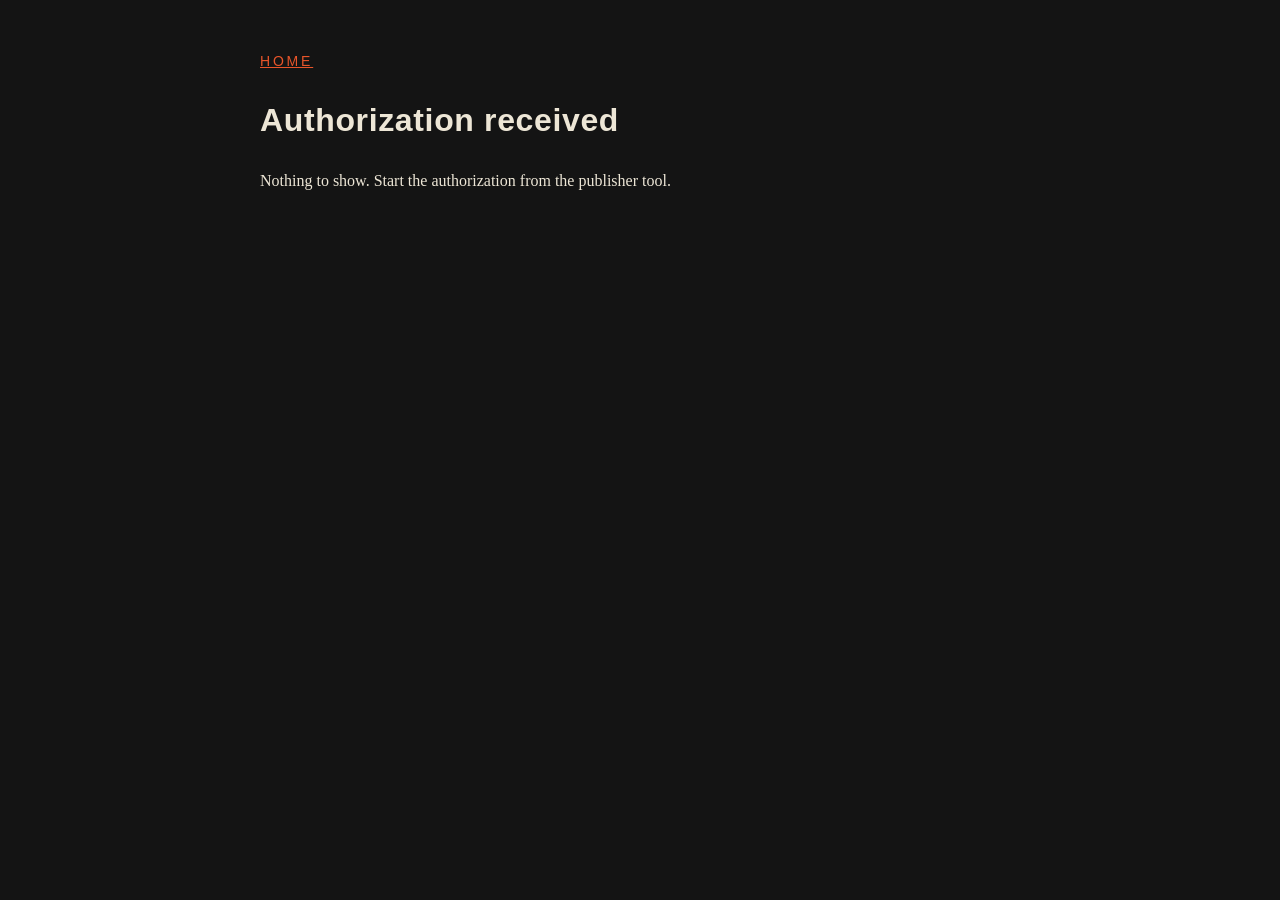
==== callback.html @ 1110b840 "Basak Finance site: home, privacy, terms, OAuth callback" ====
<!doctype html><html lang="en"><head><meta charset="utf-8"><meta name="viewport" content="width=device-width,initial-scale=1"><title>Authorization — Basak Finance</title><link rel="stylesheet" href="style.css"></head><body><main>
<nav><a href="index.html">Home</a></nav>
<h1>Authorization received</h1>
<p id="msg">Reading the response…</p>
<p id="code" style="display:none">Authorization code (copy this value):<br><code id="val"></code></p>
<script>
var q=new URLSearchParams(location.search);var c=q.get('code');var e=q.get('error');
if(c){document.getElementById('msg').textContent='Success. Paste the code below into the .env file as TIKTOK_AUTH_CODE.';document.getElementById('val').textContent=c;document.getElementById('code').style.display='block';}
else if(e){document.getElementById('msg').textContent='Authorization failed: '+e+' '+(q.get('error_description')||'');}
else{document.getElementById('msg').textContent='Nothing to show. Start the authorization from the publisher tool.';}
</script>
</main></body></html>
---- style.css ----
body{margin:0;font-family:Georgia,serif;background:#141414;color:#EDE6D6;line-height:1.6}
main{max-width:760px;margin:0 auto;padding:48px 24px}
h1,h2{font-family:Arial,Helvetica,sans-serif;letter-spacing:.02em}
a{color:#E8552A}nav a{margin-right:18px;font-family:Arial,sans-serif;font-size:14px;text-transform:uppercase;letter-spacing:.2em}
code{background:#2a2a2a;padding:2px 6px;border-radius:4px;word-break:break-all}
.small{font-size:14px;opacity:.75}
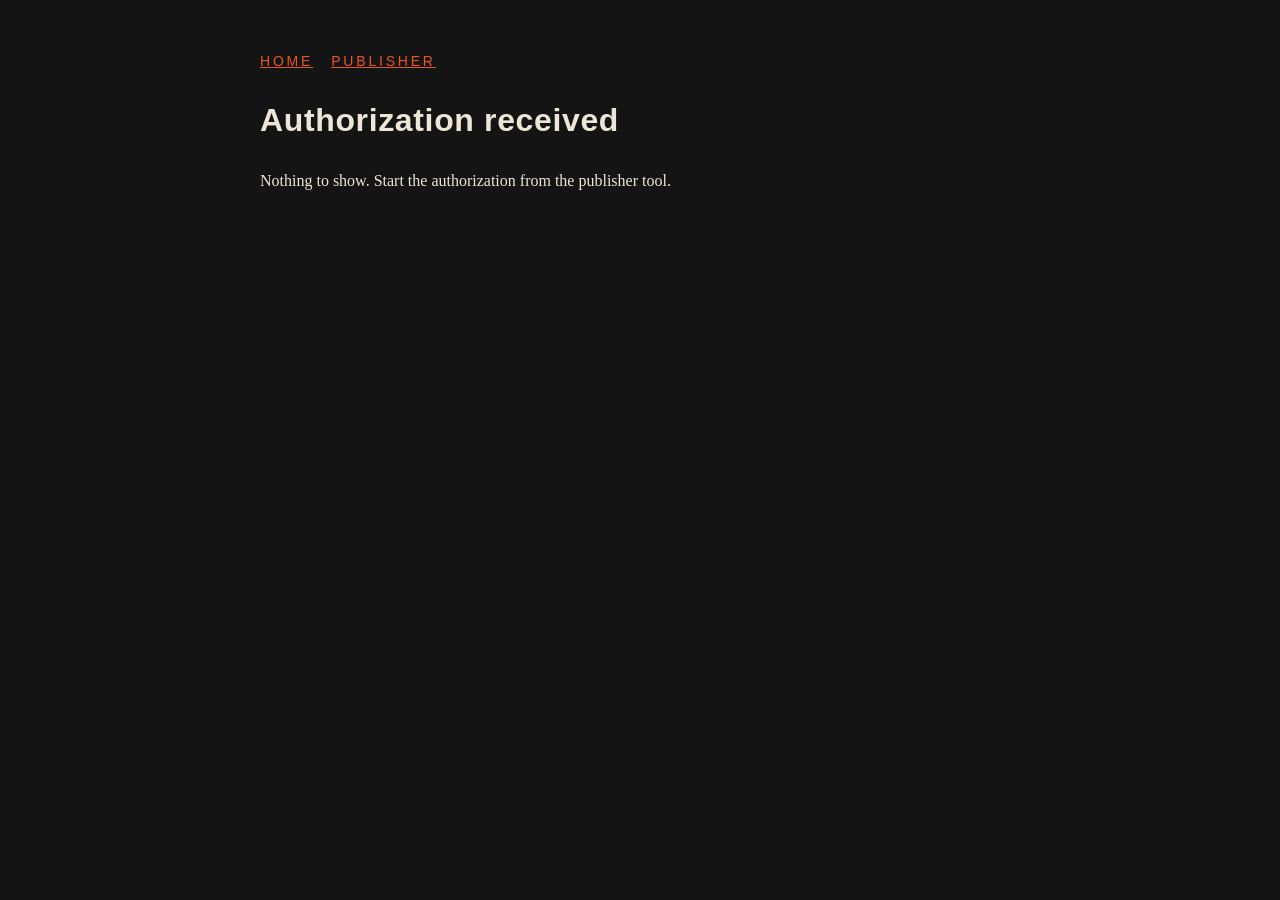
==== commit 9b662d3c: "Publisher console page for the TikTok review demo" ====
--- a/callback.html
+++ b/callback.html
@@ -1,11 +1,11 @@
 <!doctype html><html lang="en"><head><meta charset="utf-8"><meta name="viewport" content="width=device-width,initial-scale=1"><title>Authorization — Basak Finance</title><link rel="stylesheet" href="style.css"></head><body><main>
-<nav><a href="index.html">Home</a></nav>
+<nav><a href="index.html">Home</a><a href="publisher.html">Publisher</a></nav>
 <h1>Authorization received</h1>
 <p id="msg">Reading the response…</p>
-<p id="code" style="display:none">Authorization code (copy this value):<br><code id="val"></code></p>
+<p id="code" style="display:none">Authorization code (copy this value):<br><code id="val"></code></p><p id="next" style="display:none"><a href="publisher.html?connected=basak_finance">Back to the publisher</a></p>
 <script>
 var q=new URLSearchParams(location.search);var c=q.get('code');var e=q.get('error');
-if(c){document.getElementById('msg').textContent='Success. Paste the code below into the .env file as TIKTOK_AUTH_CODE.';document.getElementById('val').textContent=c;document.getElementById('code').style.display='block';}
+if(c){document.getElementById('msg').textContent='Success. Paste the code below into the .env file as TIKTOK_AUTH_CODE.';document.getElementById('val').textContent=c;document.getElementById('code').style.display='block';document.getElementById('next').style.display='block';}
 else if(e){document.getElementById('msg').textContent='Authorization failed: '+e+' '+(q.get('error_description')||'');}
 else{document.getElementById('msg').textContent='Nothing to show. Start the authorization from the publisher tool.';}
 </script>
